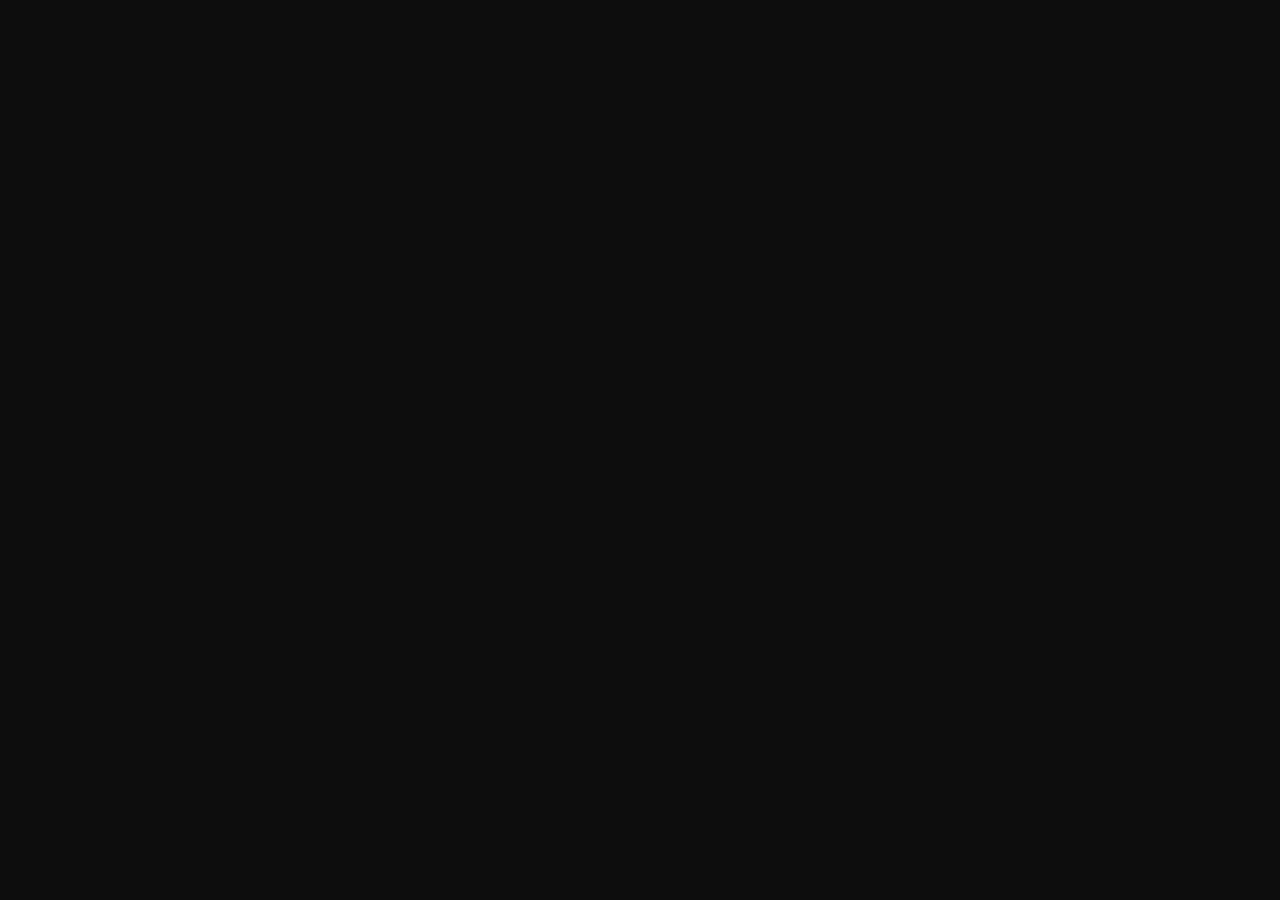
==== index.html @ 36f9a7af "big push....." ====
<!DOCTYPE html>
<html lang="en">
<head>
  <meta charset="UTF-8" />
  <link rel="stylesheet" href="styles.css" />
  <style>
@import url('https://fonts.googleapis.com/css2?family=Rubik+Glitch&display=swap');
@import url('https://fonts.googleapis.com/css2?family=Host+Grotesk:ital,wght@0,300..800;1,300..800&display=swap');
</style>
  <script type="importmap">
  {
    "imports": {
      "three": "https://cdn.jsdelivr.net/npm/three@0.155.0/build/three.module.js",
      "three/addons/": "https://cdn.jsdelivr.net/npm/three@0.155.0/examples/jsm/"
    }
  }
  </script>
</head>
<body>
    <!-- Hamburger menu button -->
    <button id="timeline-hamburger" aria-label="Open timeline menu">
      <span></span>
      <span></span>
      <span></span>
    </button>

    <!-- Timeline overlay -->
    <div id="timeline-overlay">
      <button id="timeline-close" aria-label="Close timeline">&times;</button>
      <div id="timeline-header"><span class="highlight">Historical Timeline</span></div>
      <div id="vertical-timeline-container">
        <div id="vertical-timeline"></div>
      </div>
    </div>

    <!-- Starter screen overlay -->
  <div id="starter-screen-overlay">
    <div id="starter-svg-container">
    </div>
  </div>

  <!-- Flash transition overlay -->
  <div id="flash-transition"></div>

<script type="module">
  import * as THREE from 'https://cdn.jsdelivr.net/npm/three@0.158.0/build/three.module.js';
</script>
  
  <!-- Entry point -->
    <script type="module" src="main.js"></script>

</body>
</html>
---- styles.css ----
.rubik-glitch-regular {
  font-family: "Rubik Glitch", system-ui;
  font-weight: 400;
  font-style: normal;
}


/* Timeline close (X) button styles */
#timeline-close {
  position: absolute;
  top: 1.5rem;
  right: 1.5rem;
  width: 40px;
  height: 40px;
  background: none;
  border: none;
  color: #ffffff;
  font-size: 2.5rem;
  font-weight: bold;
  cursor: pointer;
  z-index: 1400;
  line-height: 1;
  transition: color 0.2s, opacity 0.2s;
  opacity: 0.9;
}

#timeline-close:hover {
  opacity: 1;
  color: #ffffff;
}

/* Hamburger menu styles */
#timeline-hamburger {
  position: fixed;
  top: 2.2rem;
  right: 2.2rem;
  width: 48px;
  height: 48px;
  border: none;
  display: flex;
  flex-direction: column;
  align-items: center;
  justify-content: center;
  z-index: 1200;
  cursor: pointer;
  background: none;
  transition: background 0.2s;
}

#timeline-hamburger span {
  display: block;
  width: 26px;
  height: 4px;
  margin: 3px 0;
  background: #fff;
  border-radius: 2px;
  transition: 0.2s;
}
#timeline-hamburger {
  display: none;
}

/* Timeline overlay styles */
#timeline-overlay {
  position: fixed;
  top: 0;
  left: 0;
  width: 100vw;
  height: 100vh;
  background: rgba(0, 0, 0, 0.95);
  z-index: 1300;
  display: none;
  flex-direction: column;
  transition: opacity 0.4s;
  overflow-y: auto;
}
#timeline-overlay.active {
  display: flex;
}
#timeline-header {
  color: #ffffff;
  font-size: 2.3rem;
  font-weight: 500;
  letter-spacing: 0.08em;
  font-family: "Host Grotesk", sans-serif;
  margin-top: 10.5rem;
  padding-top: 1.5rem;
  margin-left: 2.2rem;
  user-select: none;
}
/* Timeline close (X) button styles */
#timeline-close {
  position: absolute;
  top: 1.5rem;
  right: 1.5rem;
  width: 40px;
  height: 40px;
  background: none;
  border: none;
  color: #ffffff;
  font-size: 2.5rem;
  font-weight: bold;
  cursor: pointer;
  z-index: 1400;
  line-height: 1;
  transition: color 0.2s, opacity 0.2s;
  opacity: 0.9;
}

#timeline-close:hover {
  opacity: 1;
  color: #ffffff;
}

/* Hamburger menu styles */
#timeline-hamburger {
  position: fixed;
  top: 2.2rem;
  right: 2.2rem;
  width: 48px;
  height: 48px;
  border: none;
  display: flex;
  flex-direction: column;
  align-items: center;
  justify-content: center;
  z-index: 1200;
  cursor: pointer;
  background: none;
  transition: background 0.2s;
}

#timeline-hamburger span {
  display: block;
  width: 26px;
  height: 4px;
  margin: 3px 0;
  background: #fff;
  border-radius: 2px;
  transition: 0.2s;
}
#timeline-hamburger {
  display: none;
}

/* Timeline overlay styles */
#timeline-overlay {
  position: fixed;
  top: 0;
  left: 0;
  width: 100vw;
  height: 100vh;
  background: rgba(0, 0, 0, 0.1);
  z-index: 1300;
  display: none;
  flex-direction: column;
  transition: opacity 0.4s;
}
#timeline-overlay.active {
  display: flex;
}
#timeline-header {
  color: #ffffff;
  font-size: 2.3rem;
  font-weight: 500;
  letter-spacing: 0.08em;
  font-family: "Host Grotesk", sans-serif;
  margin-top: 3.5rem;
  margin-left: 2.2rem;
  user-select: none;
}

/* Vertical timeline container */
#vertical-timeline-container {
  flex: 1;
  overflow-y: auto;
  overflow-x: hidden;
  padding: 3rem 2rem;
  margin-top: 1rem;
}

/* Custom scrollbar for timeline */
#vertical-timeline-container::-webkit-scrollbar {
  width: 8px;
}

#vertical-timeline-container::-webkit-scrollbar-track {
  background: rgba(255, 255, 255, 0.1);
  border-radius: 4px;
}

#vertical-timeline-container::-webkit-scrollbar-thumb {
  background: rgba(255, 255, 255, 0.3);
  border-radius: 4px;
}

#vertical-timeline-container::-webkit-scrollbar-thumb:hover {
  background: rgba(255, 255, 255, 0.5);
}

#vertical-timeline {
  position: relative;
  max-width: 1000px;
  margin: 0 auto;
  min-height: 100%;
  padding: 2rem 0;
}

/* Main vertical line */
.timeline-vertical-line {
  position: absolute;
  left: 50%;
  top: 0;
  bottom: 0;
  width: 2px;
  background: white;
  transform: translateX(-50%);
}

/* Timeline event */
.timeline-event {
  position: relative;
  margin: 4rem 0;
  opacity: 1;
  transition: opacity 0.6s ease-in-out, transform 0.6s ease-in-out;
}

.timeline-event.hidden {
  opacity: 0;
  transform: translateY(20px);
}

.timeline-event.revealed {
  opacity: 1;
  transform: translateY(0);
}

/* Branch line */
.timeline-branch {
  position: absolute;
  top: 50%;
  width: 60px;
  height: 2px;
  background: white;
  transform: translateY(-50%);
}

.timeline-event.left .timeline-branch {
  right: 50%;
  margin-right: 1px;
}

.timeline-event.right .timeline-branch {
  left: 50%;
  margin-left: 1px;
}

/* Circle at end of branch */
.timeline-circle {
  position: absolute;
  top: 50%;
  width: 12px;
  height: 12px;
  border: 2px solid white;
  border-radius: 50%;
  background: transparent;
  transform: translateY(-50%);
}

.timeline-event.left .timeline-circle {
  right: 50%;
  margin-right: 60px;
}

.timeline-event.right .timeline-circle {
  left: 50%;
  margin-left: 60px;
}

/* Content positioning */
.timeline-content {
  width: calc(50% - 80px);
  font-family: "Host Grotesk", sans-serif;
}

.timeline-event.left .timeline-content {
  margin-left: 0;
  margin-right: auto;
  text-align: right;
  padding-right: 2rem;
}

.timeline-event.right .timeline-content {
  margin-left: auto;
  margin-right: 0;
  text-align: left;
  padding-left: 2rem;
}

/* Year styling */
.timeline-year {
  font-size: 0.9rem;
  font-weight: 400;
  margin-bottom: 0.5rem;
  letter-spacing: 0.05em;
}

/* Title styling */
.timeline-title {
  font-size: 1.3rem;
  font-weight: 500;
  margin-bottom: 0.8rem;
  letter-spacing: 0.03em;
}

/* Description styling (no highlight) */
.timeline-description {
  font-size: 0.95rem;
  font-weight: 400;
  line-height: 1.5;
  color: rgba(255, 255, 255, 0.8);
  letter-spacing: 0.02em;
}

/* Responsive adjustments */
@media (max-width: 768px) {
  .timeline-content {
    width: calc(50% - 60px);
  }
  
  .timeline-event.left .timeline-content {
    padding-right: 1rem;
  }
  
  .timeline-event.right .timeline-content {
    padding-left: 1rem;
  }
  
  .timeline-title {
    font-size: 1.1rem;
  }
  
  .timeline-description {
    font-size: 0.85rem;
  }
}

/* Starter screen overlay styles */
#starter-screen-overlay {
  position: fixed;
  top: 0;
  left: 0;
  width: 100vw;
  height: 100vh;
  background: rgba(0, 0, 0, 0.95);
  z-index: 1000;
  display: flex;
  flex-direction: column;
  align-items: center;
  justify-content: center;
  transition: opacity 0.5s;
}

#starter-svg-container {
  width: 100vw;
}

#starter-svg-container img {
  width: 100%;
  height: auto;
  display: block;
}

#starter-press-key {
  color: #fff;
  font-size: 2.2rem;
  font-family: 'Rubik Glitch', systems-ui;
  text-align: center;
  letter-spacing: 0.08em;
  text-shadow: 0 2px 12px #000, 0 0 8px #222;
  opacity: 0.85;
  background: rgba(0,0,0,0.2);
  border-radius: 1rem;
  padding: 1rem 2.5rem;
  margin-top: 1.5rem;
  user-select: none;
}

/* Flash transition overlay */
#flash-transition {
  position: fixed;
  top: 0;
  left: 0;
  width: 100vw;
  height: 100vh;
  background: white;
  z-index: 9999;
  pointer-events: none;
  opacity: 0;
  transition: opacity 0.1s ease-out;
}

#flash-transition.flashing {
  animation: flashTransition 2s ease-in-out forwards;
}

@keyframes flashTransition {
  0% {
    opacity: 0;
  }
  30% {
    opacity: 1;
  }
  100% {
    opacity: 0;
  }
}

/* Remove browser defaults */
html, body {
  margin: 0;
  padding: 0;
  overflow: hidden; /* prevents scrolling */
}

/* Three.js canvas */
canvas {
  display: block; /* removes inline spacing */
}

/* Help button styles */
#help-button {
  position: fixed;
  top: 2.2rem;
  left: 2.2rem;
  width: 48px;
  height: 48px;
  border-radius: 50%;
  border: 2px solid #fff;
  background: none;
  color: #fff;
  font-size: 1.8rem;
  font-weight: bold;
  font-family: "Host Grotesk", sans-serif;
  cursor: pointer;
  z-index: 1200;
  display: none; /* Hidden initially, shown after starter screen */
  align-items: center;
  justify-content: center;
  transition: all 0.2s;
}

#help-button:hover {
  background: rgba(255, 255, 255, 0.1);
  transform: scale(1.05);
}

/* Scene Timeline styles */
#scene-timeline {
  position: fixed;
  top: 2.2rem;
  left: 50%;
  transform: translateX(-50%);
  display: none; /* Hidden initially, shown after starter screen */
  z-index: 1200;
  width: 500px; /* Longer timeline */
  height: 20px; /* Container height for absolute positioning */
}

.timeline-background {
  position: absolute;
  top: 50%;
  left: 0;
  width: 100%;
  height: 2px;
  background: rgba(255, 255, 255, 0.2);
  transform: translateY(-50%);
  z-index: 1;
}

.timeline-point {
  width: 16px;
  height: 16px;
  border-radius: 50%;
  border: 2px solid #fff;
  background: none;
  transition: all 0.3s ease;
  position: absolute;
  top: 50%;
  transform: translate(-50%, -50%);
  z-index: 3;
}

.timeline-point.completed {
  background: #fff;
}

.timeline-point.active {
  background: #fff;
  transform: translate(-50%, -50%) scale(1.3);
}

/* Progress indicator ball */
#timeline-progress {
  position: absolute;
  width: 10px;
  height: 10px;
  border-radius: 50%;
  background: #fff;
  border: 1px solid #fff;
  top: 50%;
  transform: translate(-50%, -50%);
  transition: left 0.3s ease;
  z-index: 4; /* Above timeline points */
  pointer-events: none;
}

@keyframes pulse {
  0%, 100% {
    opacity: 1;
  }
  50% {
    opacity: 0.7;
  }
}

/* Help overlay styles */
#help-overlay {
  position: fixed;
  top: 0;
  left: 0;
  width: 100vw;
  height: 100vh;
  background: rgba(0, 0, 0, 0.1);
  z-index: 1300;
  display: none;
  align-items: center;
  justify-content: center;
}

#help-overlay.active {
  display: flex;
}

#help-content {
  position: relative;
  background: none;
  padding: 2.5rem;
  max-width: 500px;
  color: #ffffff;
  font-family: "Host Grotesk", sans-serif;
  font-weight: 400;
}

#help-close {
  position: absolute;
  top: 1rem;
  right: 1rem;
  width: 36px;
  height: 36px;
  background: none;
  border: none;
  color: #ffffff;
  font-size: 2rem;
  font-weight: bold;
  cursor: pointer;
  line-height: 1;
  transition: color 0.2s;
  opacity: 0.9;
}

#help-close:hover {
  opacity: 1;
  transform: scale(1.1);
  color: #ffffff;
}

#help-content h2 {
  margin: 0 0 1.5rem 0;
  font-size: 2rem;
  font-weight: 500;
  letter-spacing: 0.05em;
  text-align: left;
  color: #ffffff;
}

.help-instructions {
  display: flex;
  flex-direction: column;
  gap: 1.5rem;
  margin-bottom: 1.5rem;
}

.help-item {
  display: flex;
  flex-direction: column;
  gap: 0.5rem;
  padding: 0;
  background: none;
  border: none;
}

.help-item strong {
  font-size: 1.2rem;
  color: #ffffff;
  font-weight: 500;
  letter-spacing: 0.05em;
}

.help-item p {
  margin: 0;
  font-size: 1rem;
  font-weight: 400;
  color: rgba(255, 255, 255, 0.9);
}

.help-note {
  text-align: left;
  font-size: 0.9rem;
  font-weight: 400;
  color: rgba(255, 255, 255, 0.7);
  margin: 1rem 0 0 0;
  font-style: italic;
}

/* Subtitle styles */
#subtitle-container {
  position: fixed;
  bottom: 5%;
  left: 50%;
  transform: translateX(-50%);
  max-width: 90%;
  width: auto;
  padding: 1rem 2rem;
  
  /* Host Grotesk font styling */
  font-family: "Host Grotesk", sans-serif;
  font-optical-sizing: auto;
  font-weight: 500;
  font-style: normal;
  
  /* White text */
  color: #ffffff;
  font-size: 1rem;
  
  /* Increased line spacing to separate black highlights between lines */
  line-height: 1.6;
  text-align: center;
  z-index: 1000;
  pointer-events: none;
  transition: opacity 0.5s ease-in-out;
}

.highlight { 
  background-color: black;
  border-radius: 5px;
  padding: 0.1rem 0.5rem;
  color: white;
  
  /* Each line gets its own background box when text wraps */
  box-decoration-break: clone;
  -webkit-box-decoration-break: clone;
}

/* Ensure italics work inside highlights */
.highlight em,
#subtitle-container em {
  font-style: italic;
}

.subtitle-visible {
  opacity: 1;
}

.subtitle-hidden {
  opacity: 0;
}

/* Responsive subtitle sizing */
@media (max-width: 768px) {
  #subtitle-container {
    max-width: 90%;
    font-size: 1.1rem;
    padding: 1.2rem 1.8rem;
    bottom: 60px;
  }
}

/* Rotation limit fog overlays */
.rotation-limit-overlay {
  position: fixed;
  top: 0;
  width: 50%;
  height: 100%;
  pointer-events: none;
  z-index: 900;
  opacity: 0;
  transition: opacity 0.15s ease-out;
}

#rotation-limit-left {
  right: 0;
  background: radial-gradient(ellipse 80% 150% at right center, rgba(255, 255, 255, 0.8) 0%, rgba(255, 255, 255, 0.4) 30%, transparent 60%);
}

#rotation-limit-right {
  left: 0;
  background: radial-gradient(ellipse 80% 150% at left center, rgba(255, 255, 255, 0.8) 0%, rgba(255, 255, 255, 0.4) 30%, transparent 60%);
}

/* Memory text container - styled like subtitles */
#memory-text-container {
  position: fixed;
  bottom: 5%;
  left: 50%;
  transform: translateX(-50%);
  max-width: 90%;
  width: auto;
  padding: 1rem 2rem;
  
  /* Host Grotesk font styling */
  font-family: "Host Grotesk", sans-serif;
  font-optical-sizing: auto;
  font-weight: 500;
  font-style: normal;
  
  /* Black text (for white background) */
  color: #000000;
  font-size: 1rem;
  
  /* Increased line spacing to separate highlights between lines */
  line-height: 1.6;
  text-align: center;
  z-index: 1100;
  pointer-events: none;
  opacity: 0;
  transition: opacity 0.5s ease-in-out;
}

.highlight-inverse { 
  background-color: white;
  border-radius: 5px;
  padding: 0.1rem 0.5rem;
  color: black !important;
  display: inline;
  
  /* Each line gets its own background box when text wraps */
  box-decoration-break: clone;
  -webkit-box-decoration-break: clone;
}

#memory-text-container.visible {
  opacity: 1;
}

/* Responsive memory text sizing */
@media (max-width: 768px) {
  #memory-text-container {
    max-width: 90%;
    font-size: 1.1rem;
    padding: 1.2rem 1.8rem;
    bottom: 60px;
  }
}
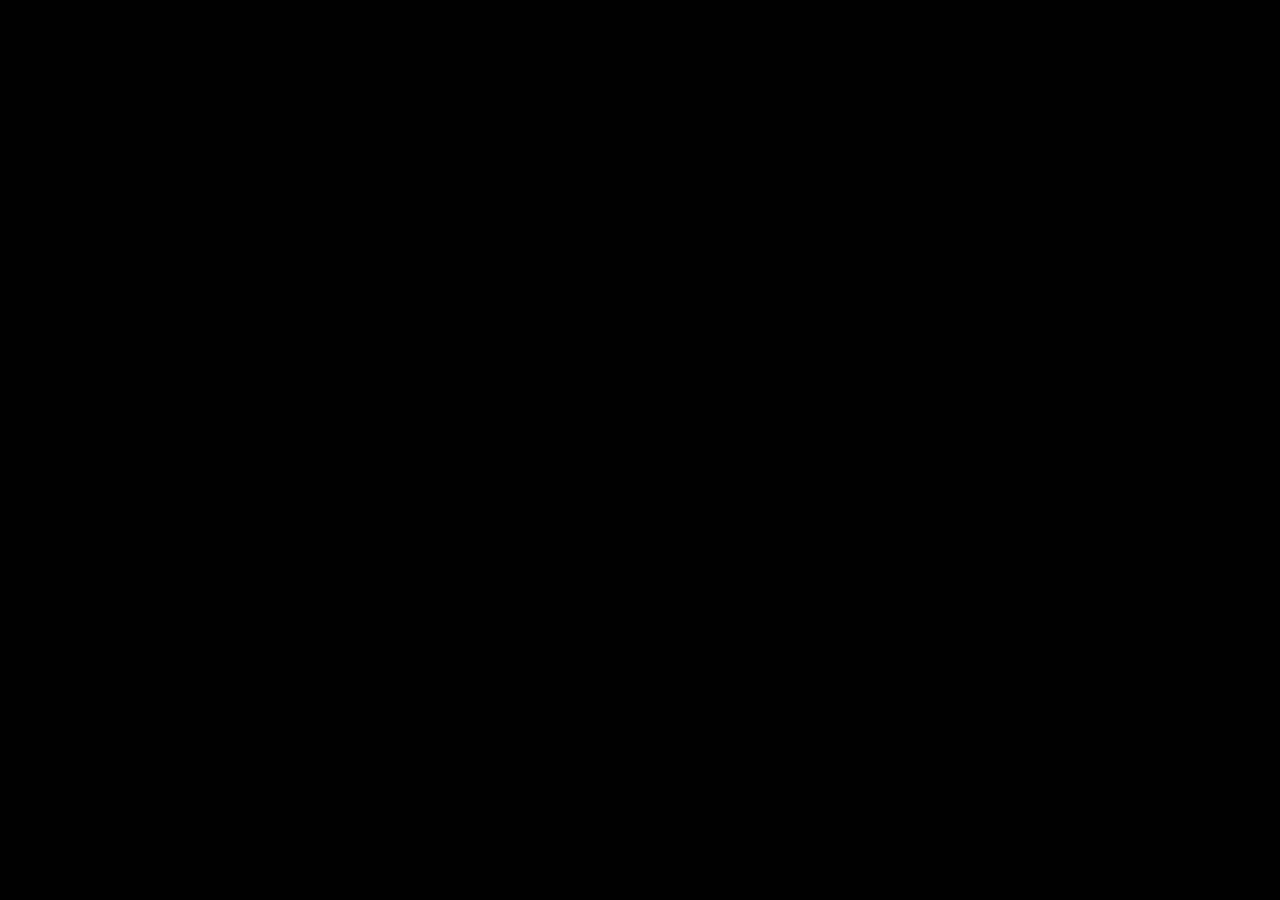
==== commit 3305c28d: "push website changes!" ====
--- a/index.html
+++ b/index.html
@@ -37,15 +37,129 @@
   <div id="starter-screen-overlay">
     <div id="starter-svg-container">
     </div>
-  </div>
+   </div>
 
   <!-- Flash transition overlay -->
   <div id="flash-transition"></div>
 
-<script type="module">
-  import * as THREE from 'https://cdn.jsdelivr.net/npm/three@0.158.0/build/three.module.js';
-</script>
-  
+  <!-- Fade to scene transition -->
+  <div id="fade-to-scene"></div>
+
+  <!-- Content warning screen overlay -->
+  <div id="content-warning-overlay">
+    <div class="content-warning-container">
+      <div class="content-warning-slide active" data-slide="0">
+        <div class="warning-step active" data-step="0">
+          <p class="warning-note-p">
+            This experience attempts to grapple with decolonial hacktivism as a form of resistance, connected to a larger history of Indigenous refusal against colonial structures that has manifested and continues to manifest today.
+          </p>
+        </div>
+
+        <div class="warning-step" data-step="1">
+          <p class="warning-note-p">
+            This work uses archival images with care and caution. Archives have often recorded Native and Indigenous peoples through colonial lenses that flatten difference, stage people as objects of study, or detach them from the living relations that give those images meaning. Here, the archive is not presented as neutral truth. It is treated critically: as a record of colonial looking, but also as a site where fragments of presence, struggle, memory, and self-representation can still be encountered.
+          </p>
+        </div>
+
+        <div class="warning-step" data-step="2">
+          <p class="warning-note-p">
+            Some material reproduced in this project uses the term &ldquo;Indian.&rdquo; Although that word carries the weight of colonial classification, it is retained only when directly referencing specific archival titles, captions, organizations, or historical documents. At the same time, some people and movements have continued to use the term as an act of reclamation and as a political signifier within their own grounded histories.
+          </p>
+        </div>
+
+        <div class="warning-step" data-step="3">
+          <p class="warning-note-p">
+            The resistance movements invoked here are not interchangeable. Each emerges from distinct lands, nations, languages, legal orders, and histories that remain complex and specific to the people who live them. What can be recognized across them is not sameness, but a recurring commitment to defending land, water, non-human relations, and the Indigenous peoples who continue to live despite sustained colonial attempts to erase them.
+          </p>
+        </div>
+
+        <p class="press-key-continue" id="warning-step-continue">Press any key to continue</p>
+      </div>
+
+<div class="content-warning-slide" data-slide="1">
+        <p class="warning-intro fade-in-line" style="animation-delay: 0s;">Here are a few things to keep note of:</p>
+
+        <div class="warning-item fade-in-line" style="animation-delay: 0.2s;">
+          <div class="warning-icon">
+            <svg viewBox="0 0 24 24" fill="none" stroke="currentColor" stroke-width="2">
+              <circle cx="12" cy="12" r="10"/>
+              <polyline points="12 6 12 12 16 14"/>
+            </svg>
+          </div>
+          <p class="warning-text">
+            It will take about 10 minutes<br>
+            of your time.
+          </p>
+        </div>
+
+        <div class="warning-item fade-in-line" style="animation-delay: 0.45s;">
+          <div class="warning-icon">
+            <svg viewBox="0 0 24 24" fill="none" stroke="currentColor" stroke-width="2">
+              <path d="M3 18v-6a9 9 0 0 1 18 0v6"/>
+              <path d="M21 19a2 2 0 0 1-2 2h-1a2 2 0 0 1-2-2v-3a2 2 0 0 1 2-2h3zM3 19a2 2 0 0 0 2 2h1a2 2 0 0 0 2-2v-3a2 2 0 0 0-2-2H3z"/>
+            </svg>
+          </div>
+          <p class="warning-text">
+            The use of headphones<br>
+            is highly recommended for this experience.
+          </p>
+        </div>
+
+        <div class="warning-item fade-in-line" style="animation-delay: 0.9s;">
+          <div class="warning-icon">
+            <svg viewBox="0 0 24 24" fill="none" stroke="currentColor" stroke-width="2">
+              <rect x="3" y="3" width="18" height="18" rx="2" ry="2"/>
+              <circle cx="8.5" cy="8.5" r="1.5"/>
+              <polyline points="21 15 16 10 5 21"/>
+            </svg>
+          </div>
+          <p class="warning-text">
+            Interactive archival images/artworks/photographs<br>
+            will appear as you move through each scene.
+          </p>
+        </div>
+        <p class="press-key-continue fade-in-line" style="animation-delay: 0.9s;">
+          Press any key to begin
+        </p>
+      </div>
+    </div>
+  </div>
+
+  <div id="credits-overlay" aria-hidden="true">
+
+    <!-- Thank you slide (shown first) -->
+    <div id="credits-thankyou">
+      <p class="credits-thankyou-text">Thank You</p>
+    </div>
+
+    <!-- Rolling credits (shown after thank-you auto-transitions) -->
+    <div class="credits-window" id="credits-window" style="display:none;">
+      <div id="credits-roll" class="credits-roll"></div>
+    </div>
+  </div>
+
+  <div id="photo-focus-reticle" aria-hidden="true">
+    <span class="photo-focus-dot"></span>
+  </div>
+
+  <div id="archive-photo-overlay" aria-hidden="true">
+    <div class="archive-photo-window">
+      <button id="archive-photo-close" aria-label="Close photo details">&times;</button>
+      <div class="archive-photo-media-panel">
+        <img id="archive-photo-image" alt="" />
+      </div>
+      <div class="archive-photo-text-panel">
+        <p id="archive-photo-kicker">Archival image</p>
+        <div class="archive-photo-title-wrap"><h2 id="archive-photo-title"></h2></div>
+        <p id="archive-photo-meta"></p>
+        <p id="archive-photo-citation" hidden>
+          Citation: <a id="archive-photo-citation-link" href="#" target="_blank" rel="noopener noreferrer"></a>
+        </p>
+        <p id="archive-photo-description"></p>
+      </div>
+    </div>
+  </div>
+
   <!-- Entry point -->
     <script type="module" src="main.js"></script>
 
--- a/styles.css
+++ b/styles.css
@@ -345,6 +345,204 @@
   }
 }
 
+  #photo-focus-reticle {
+    position: fixed;
+    left: var(--archive-photo-cursor-x, 50%);
+    top: var(--archive-photo-cursor-y, 50%);
+    display: none;
+    width: 26px;
+    height: 26px;
+    margin-left: -13px;
+    margin-top: -13px;
+    z-index: 1400;
+    pointer-events: none;
+    align-items: center;
+    justify-content: center;
+    border: 1px solid rgba(255, 255, 255, 0.55);
+    border-radius: 999px;
+    box-shadow: 0 0 0 1px rgba(0, 0, 0, 0.18);
+    transform: scale(1);
+    transition: transform 0.15s ease, border-color 0.15s ease, background 0.15s ease;
+  }
+
+  #photo-focus-reticle .photo-focus-dot {
+    width: 6px;
+    height: 6px;
+    border-radius: 999px;
+    background: rgba(255, 255, 255, 0.92);
+  }
+
+  body.photo-pointer-mode #photo-focus-reticle {
+    display: flex;
+  }
+
+  body.photo-pointer-mode.archive-photo-hover-target #photo-focus-reticle {
+    transform: scale(1.12);
+    border-color: rgba(255, 255, 255, 0.92);
+    background: rgba(255, 255, 255, 0.1);
+  }
+
+  body.photo-pointer-mode canvas {
+    cursor: none;
+  }
+
+  #archive-photo-overlay {
+    position: fixed;
+    inset: 0;
+    display: none;
+    align-items: center;
+    justify-content: center;
+    padding: 2rem;
+    z-index: 1500;
+  }
+
+  #archive-photo-overlay.active {
+    display: flex;
+  }
+
+  .archive-photo-window {
+    position: relative;
+    width: min(1200px, 100%);
+    height: min(78vh, 760px);
+    display: grid;
+    grid-template-columns: minmax(0, 2fr) minmax(320px, 1fr);
+    gap: 0;
+    overflow: hidden;
+  }
+
+  .archive-photo-window.is-portrait {
+    grid-template-columns: minmax(0, 1fr) minmax(320px, 1fr);
+  }
+
+  #archive-photo-close {
+    position: absolute;
+    top: 1rem;
+    right: 1rem;
+    width: 44px;
+    height: 44px;
+    border: none;
+    background: rgba(0, 0, 0, 0);
+    color: #ffffff;
+    font-size: 2rem;
+    line-height: 1;
+    cursor: pointer;
+    z-index: 2;
+    transition: background 0.2s ease, transform 0.2s ease;
+  }
+
+  #archive-photo-close:hover {
+    background: rgba(255, 255, 255, 0.16);
+    transform: scale(1.04);
+  }
+
+  .archive-photo-media-panel {
+    display: flex;
+    align-items: stretch;
+    justify-content: center;
+    overflow: hidden;
+  }
+
+  #archive-photo-image {
+    width: 100%;
+    height: 100%;
+    object-fit: contain;
+    display: block;
+  }
+
+  .archive-photo-text-panel {
+    display: flex;
+    flex-direction: column;
+    justify-content: center;
+    gap: 1.15rem;
+    padding: 3.5rem 2.5rem 2.5rem;
+    color: #f7f4ef;
+    font-family: "Host Grotesk", sans-serif;
+  }
+
+  #archive-photo-kicker {
+    margin: 0;
+    font-size: 0.82rem;
+    letter-spacing: 0.16em;
+    text-transform: uppercase;
+    color: #ffffff;
+    text-shadow: 0 1px 4px rgba(0,0,0,0.9), 0 0 8px rgba(0,0,0,0.7);
+  }
+
+  .archive-photo-title-wrap {
+    line-height: 1.35;
+  }
+
+  #archive-photo-title {
+    margin: 0;
+    font-size: 1.75rem;
+    line-height: 1.2;
+    font-weight: 500;
+    display: inline;
+    background-color: black;
+    border-radius: 5px;
+    padding: 0.15rem 0.6rem;
+    color: #ffffff;
+    box-decoration-break: clone;
+    -webkit-box-decoration-break: clone;
+  }
+
+  #archive-photo-meta {
+    margin: 0;
+    font-size: 1rem;
+    line-height: 1.5;
+    color: #ffffff;
+    text-shadow: 0 1px 1px rgba(0,0,0,0.9), 0 0 1px rgba(0,0,0,0.9);
+  }
+
+  #archive-photo-description {
+    margin: 0;
+    font-size: 1.05rem;
+    line-height: 1.75;
+    color: #ffffff;
+    max-width: 32ch;
+    text-shadow: 0 1px 1px rgba(0,0,0,0.9), 0 0 1px rgba(0,0,0,0.9);
+  }
+
+  #archive-photo-citation {
+    margin: 0;
+    font-size: 0.92rem;
+    line-height: 1.5;
+    color: #ffffff;
+    text-shadow: 0 1px 1px rgba(0,0,0,0.9), 0 0 1px rgba(0,0,0,0.9);
+  }
+
+  #archive-photo-citation-link {
+    color: #ffffff;
+    text-decoration: underline;
+    text-underline-offset: 2px;
+    word-break: break-all;
+  }
+
+  #archive-photo-citation-link:hover {
+    color: rgba(255, 255, 255, 0.82);
+  }
+
+  @media (max-width: 900px) {
+    #archive-photo-overlay {
+      padding: 1rem;
+    }
+
+    .archive-photo-window {
+      min-height: auto;
+      grid-template-columns: 1fr;
+      grid-template-rows: minmax(300px, 48vh) auto;
+    }
+
+    .archive-photo-text-panel {
+      padding: 1.75rem 1.25rem 1.5rem;
+    }
+
+    #archive-photo-description {
+      max-width: none;
+    }
+
+  }
+
 /* Starter screen overlay styles */
 #starter-screen-overlay {
   position: fixed;
@@ -352,21 +550,30 @@
   left: 0;
   width: 100vw;
   height: 100vh;
-  background: rgba(0, 0, 0, 0.95);
+  background-color: rgba(0, 0, 0, 1);
   z-index: 1000;
   display: flex;
   flex-direction: column;
   align-items: center;
   justify-content: center;
-  transition: opacity 0.5s;
+  gap: 2rem;
+  transition: background-color 1.4s ease-in-out, opacity 0.5s;
+}
+
+#starter-screen-overlay.scene-revealed {
+  background-color: rgba(0, 0, 10, 0.76);
 }
 
 #starter-svg-container {
-  width: 100vw;
+  display: flex;
+  justify-content: center;
+  align-items: center;
+  width: 100%;
 }
 
 #starter-svg-container img {
-  width: 100%;
+  max-height: 100vh;
+  width: auto;
   height: auto;
   display: block;
 }
@@ -413,6 +620,373 @@
   }
   100% {
     opacity: 0;
+  }
+}
+
+/* Fade to scene transition */
+#fade-to-scene {
+  position: fixed;
+  top: 0;
+  left: 0;
+  width: 100vw;
+  height: 100vh;
+  background: black;
+  z-index: 9998;
+  pointer-events: none;
+  opacity: 0;
+  transition: opacity 1.2s ease-in-out;
+}
+
+#fade-to-scene.fade-in {
+  opacity: 1;
+}
+
+#fade-to-scene.fade-out {
+  opacity: 0;
+}
+
+/* Content warning overlay */
+#content-warning-overlay {
+  position: fixed;
+  top: 0;
+  left: 0;
+  width: 100vw;
+  height: 100vh;
+  background: #000000;
+  z-index: 10000;
+  display: none;
+  align-items: center;
+  justify-content: center;
+  overflow-y: auto;
+  opacity: 0;
+  transition: opacity 0.5s ease-in-out;
+}
+
+#content-warning-overlay.active {
+  display: flex;
+  opacity: 1;
+}
+
+#credits-overlay {
+  position: fixed;
+  inset: 0;
+  z-index: 10001;
+  display: none;
+  align-items: center;
+  justify-content: center;
+  flex-direction: column;
+  background: rgba(0,0,0,.5);
+  color: #fff;
+  opacity: 0;
+  transition: opacity 1.5s ease;
+}
+
+#credits-overlay.active {
+  display: flex;
+  opacity: 1;
+}
+
+
+
+.credits-window {
+  position: relative;
+  width: min(920px, 90vw);
+  height: min(70vh, 760px);
+  overflow: hidden;
+  display: flex;
+  justify-content: center;
+  mask-image: linear-gradient(to bottom, transparent 0%, black 12%, black 88%, transparent 100%);
+}
+
+.credits-roll {
+  width: min(820px, 100%);
+  text-align: left;
+  font-family: 'Host Grotesk', systems-ui;
+  letter-spacing: 0.03em;
+  align-self: flex-start;
+  transform: translateY(100vh);
+}
+
+.credits-roll.animate {
+  animation: creditsRollUp 100s linear forwards;
+}
+
+#credits-thankyou {
+  display: flex;
+  align-items: center;
+  justify-content: center;
+  flex-direction: column;
+  position: absolute;
+  inset: 0;
+  opacity: 1;
+  transition: opacity 1.2s ease;
+}
+
+#credits-thankyou.fade-out {
+  opacity: 0;
+  pointer-events: none;
+}
+
+.credits-thankyou-text {
+  font-family: 'Host Grotesk', sans-serif;
+  font-size: clamp(3rem, 8vw, 7rem);
+  font-weight: 700;
+  letter-spacing: 0.15em;
+  color: #ffffff;
+  text-align: center;
+  animation: fadeInUp 1.8s ease forwards;
+}
+
+.credits-heading {
+  margin: 0 0 2.5rem;
+  font-size: clamp(1.6rem, 3vw, 2.6rem);
+  font-weight: 300;
+  letter-spacing: 0.18em;
+  text-align: center;
+  color: #ffffff;
+  display: inline-block;
+  width: fit-content;
+  margin-left: auto;
+  margin-right: auto;
+  background-color: black;
+  border-radius: 5px;
+  padding: 0.15rem 0.8rem;
+}
+
+.credits-section {
+  margin-bottom: 3.75rem;
+}
+
+.credits-section-title {
+  margin: 0 0 1rem;
+  font-size: clamp(1.2rem, 2.3vw, 1.9rem);
+}
+
+.credits-line {
+  margin: 0.45rem 0;
+  font-size: clamp(1rem, 1.8vw, 1.35rem);
+  line-height: 1.8;
+}
+
+.bib-section-title {
+  font-size: clamp(0.7rem, 1.1vw, 0.85rem);
+  font-weight: 600;
+  letter-spacing: 0.14em;
+  text-transform: uppercase;
+  color: #ffffff;
+  margin: 2.8rem 0 1.4rem;
+  padding: 0.15rem 0.6rem;
+  display: inline-block;
+  background-color: black;
+  border-radius: 5px;
+}
+
+.bib-section {
+  margin-bottom: 1rem;
+}
+
+.bib-entry {
+  font-size: clamp(0.76rem, 1.15vw, 0.9rem);
+  line-height: 1.85;
+  margin-bottom: 0.9rem;
+  padding-left: 2.2em;
+  text-indent: -2.2em;
+  color: rgba(255, 255, 255, 0.8);
+  font-weight: 300;
+  letter-spacing: 0.01em;
+}
+
+.bib-entry em {
+  font-style: italic;
+}
+
+
+@keyframes creditsRollUp {
+  from {
+    transform: translateY(100vh);
+  }
+  to {
+    transform: translateY(calc(-100% - 100vh));
+  }
+}
+
+@media (max-width: 640px) {
+  .credits-window {
+    width: 90vw;
+    height: 68vh;
+  }
+
+  .credits-roll {
+    letter-spacing: 0.04em;
+  }
+
+  #credits-close {
+    top: 1rem;
+    right: 1rem;
+    width: 2.6rem;
+    height: 2.6rem;
+    font-size: 1.7rem;
+  }
+}
+
+.content-warning-container {
+  max-width: 800px;
+  padding: 4rem 4rem 5rem;
+  margin: 0 auto;
+  color: #ffffff;
+  font-family: "Host Grotesk", sans-serif;
+  display: flex;
+  flex-direction: column;
+  align-items: center;
+}
+
+.content-warning-slide {
+  display: none;
+  width: 100%;
+  flex-direction: column;
+  align-items: center;
+}
+
+.content-warning-slide.active {
+  display: flex;
+}
+
+.warning-intro {
+  font-size: 1.5rem;
+  line-height: 2;
+  margin-bottom: 1rem;
+  font-weight: 300;
+  letter-spacing: 0.02em;
+  text-align: center;
+  color: #ffffff;
+}
+
+.warning-step {
+  display: none;
+  width: 100%;
+  flex-direction: column;
+  align-items: center;
+}
+
+.warning-step.active {
+  display: flex;
+  animation: fadeInUp 1.2s ease forwards;
+}
+
+#warning-step-continue {
+  opacity: 0;
+  animation: fadeInUp 1s ease 1.4s forwards;
+}
+
+.warning-note-p {
+  width: 100%;
+  max-width: 760px;
+  margin: 0 0 1rem;
+  font-size: 1.15rem;
+  line-height: 1.9;
+  font-weight: 300;
+  letter-spacing: 0.015em;
+  text-align: center;
+  color: #ffffff;
+}
+
+.warning-note {
+  width: 100%;
+  max-width: 760px;
+  margin: 0 0 1rem;
+  font-size: 0.98rem;
+  line-height: 1.8;
+  font-weight: 300;
+  letter-spacing: 0.015em;
+  text-align: center;
+  color: #ffffff;
+}
+
+.warning-note p {
+  margin: 0 0 1rem;
+}
+
+.warning-note p:last-child {
+  margin-bottom: 0;
+}
+
+.warning-item {
+  display: flex;
+  align-items: center;
+  justify-content: flex-start;
+  gap: 2rem;
+  margin: 2rem 0 ; 
+  margin-left: 10rem; /* Add margin-left here to shift items right, e.g., margin: 2rem 0 2rem 4rem; */
+  width: 100%;
+  max-width: 600px;
+}
+
+.warning-icon {
+  width: 48px;
+  height: 48px;
+  color: #ffffff;
+  flex-shrink: 0;
+}
+
+.warning-icon svg {
+  width: 100%;
+  height: 100%;
+}
+
+.warning-text {
+  font-size: 1rem;
+  line-height: 1.8;
+  margin: 0;
+  text-align: left;
+  font-weight: 300;
+  letter-spacing: 0.02em;
+  color: #ffffff;
+}
+
+.press-key-continue {
+  font-size: 1rem;
+  margin-top: 4rem;
+  opacity: 1;
+  font-weight: 300;
+  letter-spacing: 0.05em;
+  text-align: center;
+  color: #ffffff;
+}
+
+@media (max-width: 768px) {
+  .content-warning-container {
+    padding: 2rem 1.5rem 3rem;
+  }
+
+  .warning-intro {
+    font-size: 1.05rem;
+  }
+
+  .warning-note {
+    font-size: 0.92rem;
+    line-height: 1.7;
+  }
+
+  .warning-item {
+    margin-left: 0;
+    gap: 1rem;
+  }
+}
+
+/* Fade-in animation for each line */
+.fade-in-line {
+  opacity: 0;
+  animation: fadeInUp 0.8s ease-out forwards;
+}
+
+@keyframes fadeInUp {
+  from {
+    opacity: 0;
+    transform: translateY(20px);
+  }
+  to {
+    opacity: 1;
+    transform: translateY(0);
   }
 }
 
@@ -522,6 +1096,85 @@
   50% {
     opacity: 0.7;
   }
+}
+
+/*  UI Tour  */
+#ui-tour-container {
+  position: fixed;
+  inset: 0;
+  z-index: 10002;
+  pointer-events: none;
+  opacity: 0;
+  transition: opacity 0.45s ease;
+}
+
+#ui-tour-container.tour-visible {
+  pointer-events: auto;
+  opacity: 1;
+}
+
+#ui-tour-container.tour-fade-out {
+  opacity: 0;
+  pointer-events: none;
+  transition: opacity 0.45s ease;
+}
+
+.ui-tour-spotlight {
+  position: fixed;
+  border-radius: 50px;
+  box-shadow: 0 0 0 9999px rgba(0, 0, 0, 0.78);
+  transition: left 0.4s cubic-bezier(0.4, 0, 0.2, 1),
+              top 0.4s cubic-bezier(0.4, 0, 0.2, 1),
+              width 0.4s cubic-bezier(0.4, 0, 0.2, 1),
+              height 0.4s cubic-bezier(0.4, 0, 0.2, 1);
+}
+
+.ui-tour-tooltip {
+  position: fixed;
+  max-width: 270px;
+  border-radius: 25px;
+  padding: 1rem 1.25rem 1.1rem;
+  color: #fff;
+  transition: left 0.4s cubic-bezier(0.4, 0, 0.2, 1),
+              top 0.4s cubic-bezier(0.4, 0, 0.2, 1),
+              right 0.4s cubic-bezier(0.4, 0, 0.2, 1);
+}
+
+.ui-tour-title {
+  font-family: 'Host Grotesk', sans-serif;
+  font-size: 0.78rem;
+  font-weight: 600;
+  letter-spacing: 0.13em;
+  text-transform: uppercase;
+  color: rgba(255, 255, 255, 1);
+  margin: 0 0 0.5rem;
+}
+
+.ui-tour-body {
+  font-family: 'Host Grotesk', sans-serif;
+  font-size: 0.9rem;
+  line-height: 1.65;
+  margin: 0;
+  color: rgba(255, 255, 255, 1);
+}
+
+.ui-tour-body strong {
+  color: #fff;
+}
+
+.ui-tour-hint {
+  position: fixed;
+  bottom: 2.4rem;
+  left: 50%;
+  transform: translateX(-50%);
+  font-family: 'Host Grotesk', sans-serif;
+  font-weight: 700;
+  font-size: 1rem;
+  letter-spacing: 0.1em;
+  color: rgba(255, 255, 255, 1);
+  margin: 0;
+  white-space: nowrap;
+  pointer-events: none;
 }
 
 /* Help overlay styles */
